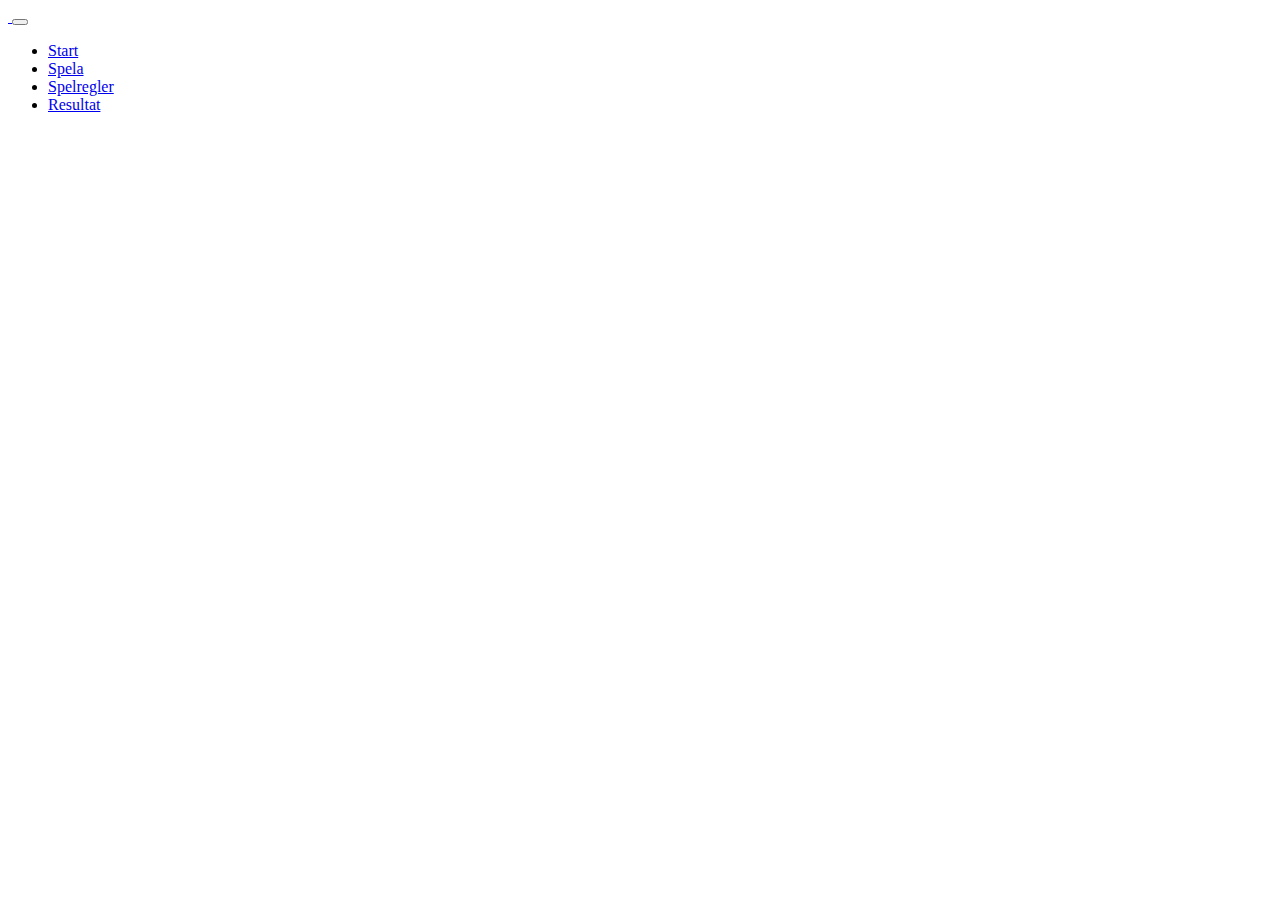
==== www/index.html @ 37ed8369 "nu ny layout ligger på samma file structure" ====
<!DOCTYPE html>
<html lang="sv">


  <head>
    <title>4 i rad</title>
    <meta charset="utf-8">
    <meta name="viewport" content="width=device-width, initial-scale=1, shrink-to-fit=no">

    <!-- Bootstrap CSS -->
    <link rel="stylesheet" href="/css/libs/bootstrap-4-beta.css">
    <link href="https://maxcdn.bootstrapcdn.com/font-awesome/4.7.0/css/font-awesome.min.css" rel="stylesheet" integrity="sha384-wvfXpqpZZVQGK6TAh5PVlGOfQNHSoD2xbE+QkPxCAFlNEevoEH3Sl0sibVcOQVnN" crossorigin="anonymous">
    <link rel="stylesheet" href="/css/style.css">
  </head>

  <body>
    <header class="fixed-top bg-red">
      <nav class="navbar navbar-expand-lg">
        <a class="navbar-brand" href="#">
          <img class="img-fluid img-brand" src="/img/logo.svg" alt="">
        </a>
        <button class="navbar-toggler" type="button" data-toggle="collapse" data-target="#navbarNav" aria-controls="navbarNav" aria-expanded="false"
          aria-label="Toggle navigation">
          <span class="navbar-toggler-icon"></span>
        </button>
        <div class="collapse navbar-collapse" id="navbarNav">
          <ul class="navbar-nav">
            <li class="nav-item ">
              <a class="nav-link btn-red-nav mr-2 active" href="/">Start
                <span class="sr-only">(current)</span>
              </a>
            </li>
            <li class="nav-item">
              <a class="nav-link btn-red-nav mr-2" href="spel.html">Spela</a>
            </li>
            <li class="nav-item">
              <a class="nav-link btn-red-nav mr-2" href="rules.html">Spelregler</a>
            </li>
            <li class="nav-item">
              <a class="nav-link btn-red-nav mr-2" href="score.html">Resultat</a>
            </li>
          </ul>
        </div>
      </nav>
    </header>
    <main class="content">
      <article class="content-inside">
        <div class="frontpagecontent">
        </div>
      </article>
    </main>
    <footer class="footer bg-red">

    </footer>


    <!-- JavaScript libraries -->
    <script src="/jsonflex.js"></script>
    <script src="/js/libs/jquery-3.2.1.js"></script>
    <script src="/js/libs/popper-1.11.0.js"></script>
    <script src="/js/libs/bootstrap-4-beta.js"></script>
    <!-- Application specific JavaScript -->
    <!-- Application specific JavaScript -->
    <script src="/js/classes/base.class.js"></script>
    <script src="/js/classes/frontpage.class.js"></script>
    <script src="/js/classes/spelpage.class.js"></script>
    <script src="/js/classes/footer.class.js"></script>
    <script src="/js/classes/rulespage.class.js"></script>
    <script src="/js/classes/player.class.js"></script>
    <script src="/js/classes/game.class.js"></script>
    <script src="/js/classes/board.class.js"></script>
    <script src="/js/classes/winpop.class.js"></script>
    <script src="/js/classes/score.class.js"></script>
    <script src="/js/main.js"></script>
  </body>

</html>
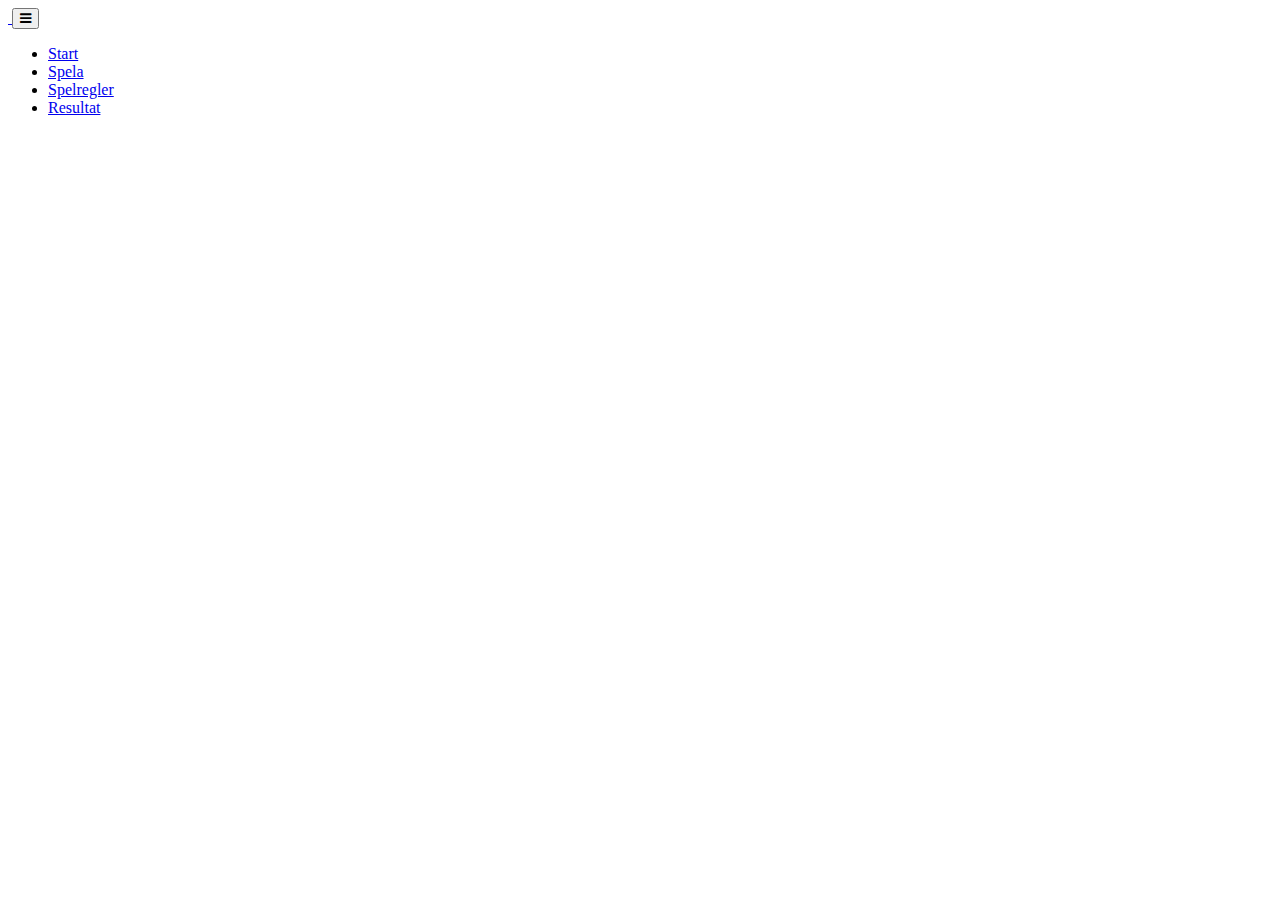
==== commit 36d996d7: "Auto stash before merge of "master" and "origin/master"" ====
--- a/www/index.html
+++ b/www/index.html
@@ -15,13 +15,13 @@
 
   <body>
     <header class="fixed-top bg-red">
-      <nav class="navbar navbar-expand-lg">
+      <nav class="navbar navbar-expand-md w-100">
         <a class="navbar-brand" href="#">
-          <img class="img-fluid img-brand" src="/img/logo.svg" alt="">
+          <img class="img-brand" src="/img/logo.svg" alt="">
         </a>
         <button class="navbar-toggler" type="button" data-toggle="collapse" data-target="#navbarNav" aria-controls="navbarNav" aria-expanded="false"
           aria-label="Toggle navigation">
-          <span class="navbar-toggler-icon"></span>
+          <span class="navbar-toggler-icon"><i class="fa fa-bars text-light-grey" aria-hidden="true"></i></span>
         </button>
         <div class="collapse navbar-collapse" id="navbarNav">
           <ul class="navbar-nav">
@@ -65,6 +65,7 @@
     <script src="/js/classes/frontpage.class.js"></script>
     <script src="/js/classes/spelpage.class.js"></script>
     <script src="/js/classes/footer.class.js"></script>
+    <script src="/js/classes/winpop.class.js"></script>
     <script src="/js/classes/rulespage.class.js"></script>
     <script src="/js/classes/player.class.js"></script>
     <script src="/js/classes/game.class.js"></script>
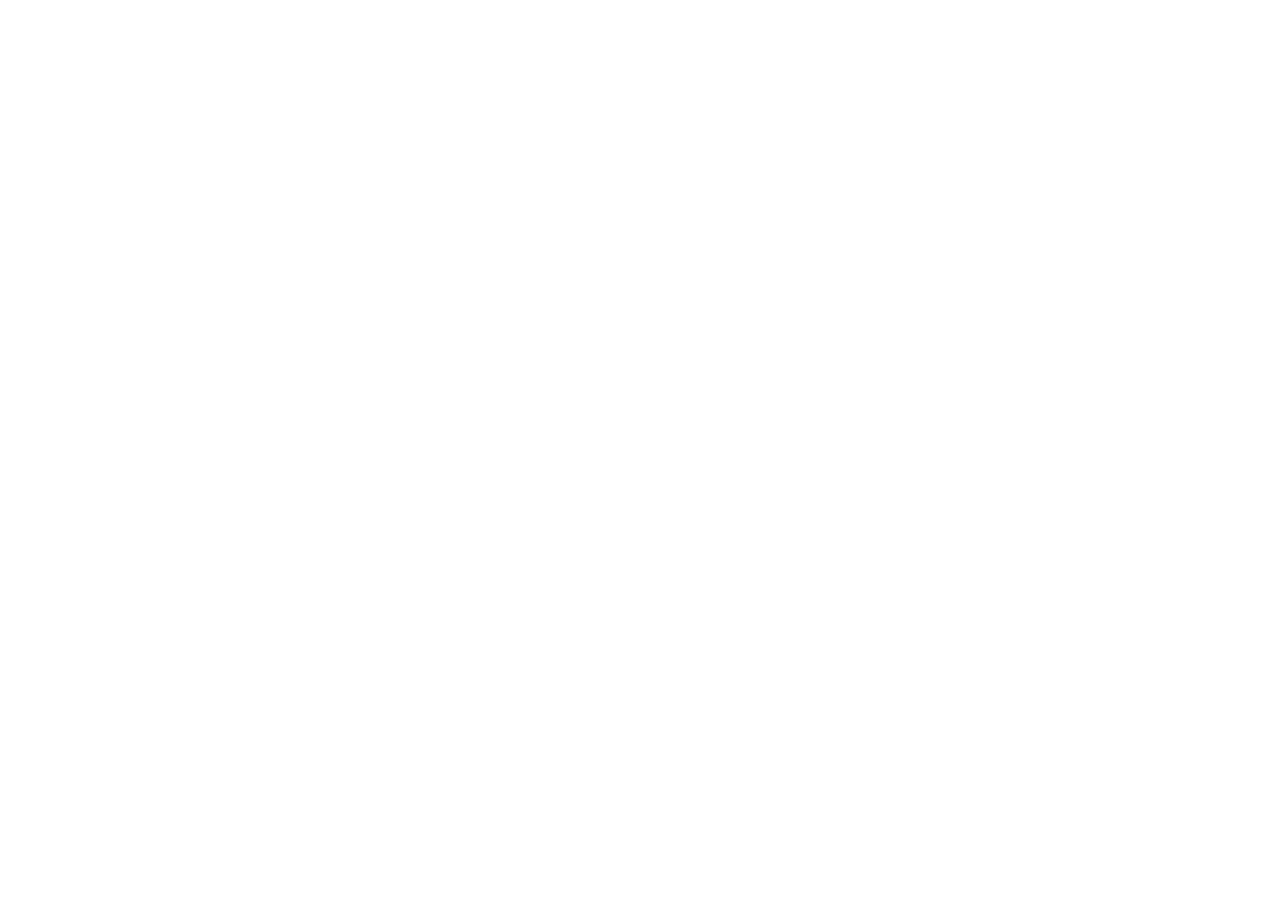
==== commit 19b79b81: "har en skapat header class" ====
--- a/www/index.html
+++ b/www/index.html
@@ -15,42 +15,16 @@
 
   <body>
     <header class="fixed-top bg-red">
-      <nav class="navbar navbar-expand-md w-100">
-        <a class="navbar-brand" href="#">
-          <img class="img-brand" src="/img/logo.svg" alt="">
-        </a>
-        <button class="navbar-toggler" type="button" data-toggle="collapse" data-target="#navbarNav" aria-controls="navbarNav" aria-expanded="false"
-          aria-label="Toggle navigation">
-          <span class="navbar-toggler-icon"><i class="fa fa-bars text-light-grey" aria-hidden="true"></i></span>
-        </button>
-        <div class="collapse navbar-collapse" id="navbarNav">
-          <ul class="navbar-nav">
-            <li class="nav-item ">
-              <a class="nav-link btn-red-nav mr-2 active" href="/">Start
-                <span class="sr-only">(current)</span>
-              </a>
-            </li>
-            <li class="nav-item">
-              <a class="nav-link btn-red-nav mr-2" href="spel.html">Spela</a>
-            </li>
-            <li class="nav-item">
-              <a class="nav-link btn-red-nav mr-2" href="rules.html">Spelregler</a>
-            </li>
-            <li class="nav-item">
-              <a class="nav-link btn-red-nav mr-2" href="score.html">Resultat</a>
-            </li>
-          </ul>
-        </div>
-      </nav>
     </header>
+
     <main class="content">
       <article class="content-inside">
         <div class="frontpagecontent">
         </div>
       </article>
     </main>
+
     <footer class="footer bg-red">
-
     </footer>
 
 
@@ -64,8 +38,8 @@
     <script src="/js/classes/base.class.js"></script>
     <script src="/js/classes/frontpage.class.js"></script>
     <script src="/js/classes/spelpage.class.js"></script>
+    <script src="/js/classes/header.class.js"></script>
     <script src="/js/classes/footer.class.js"></script>
-    <script src="/js/classes/winpop.class.js"></script>
     <script src="/js/classes/rulespage.class.js"></script>
     <script src="/js/classes/player.class.js"></script>
     <script src="/js/classes/game.class.js"></script>
